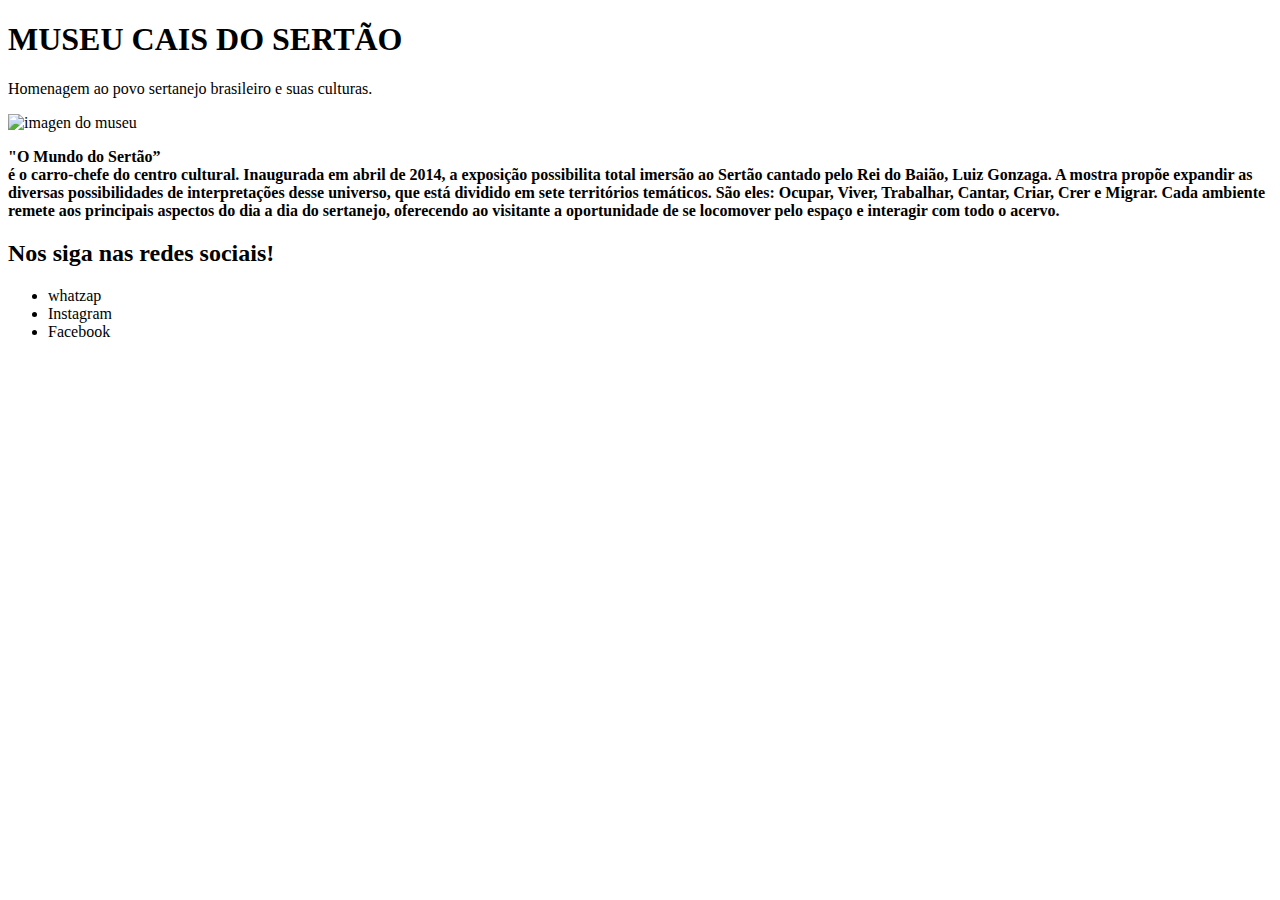
==== museu_html.html @ 1908ff6e "nova tela" ====
<!DOCTYPE html>

<html>
<head>
  <meta http-equiv="CONTENT-TYPE" content="text/html; charset=UTF-8">
  <title>Museu/cais do sertão</title>
</head>
<body>
  <header>
    <h1>MUSEU CAIS DO SERTÃO</h1>
  <p> Homenagem ao povo sertanejo brasileiro e suas culturas.</p>
  </header>
    <men>
       <img src=""		alt="imagen do museu">
      <p>
        <b>
       "O Mundo do Sertão”<br> é o carro-chefe do centro cultural. Inaugurada em abril de 2014, a exposição possibilita total imersão ao Sertão cantado pelo Rei do Baião, Luiz Gonzaga.
              A mostra propõe expandir as diversas possibilidades de interpretações desse universo, que está dividido em sete territórios temáticos. São eles: Ocupar, Viver, Trabalhar, Cantar, Criar, Crer e Migrar.
Cada ambiente remete aos principais aspectos do dia a dia do sertanejo, oferecendo ao visitante a oportunidade de se locomover pelo espaço e interagir com todo o acervo.
        </b>
       </p>
    </men>
          <footer>
          <h2>Nos  siga nas redes sociais!</h2>
          <ul>
          <li>whatzap</li>
          <li>Instagram</li>
          <li>Facebook</li>
          </ul>
          </footer>
</body>
       
</html>
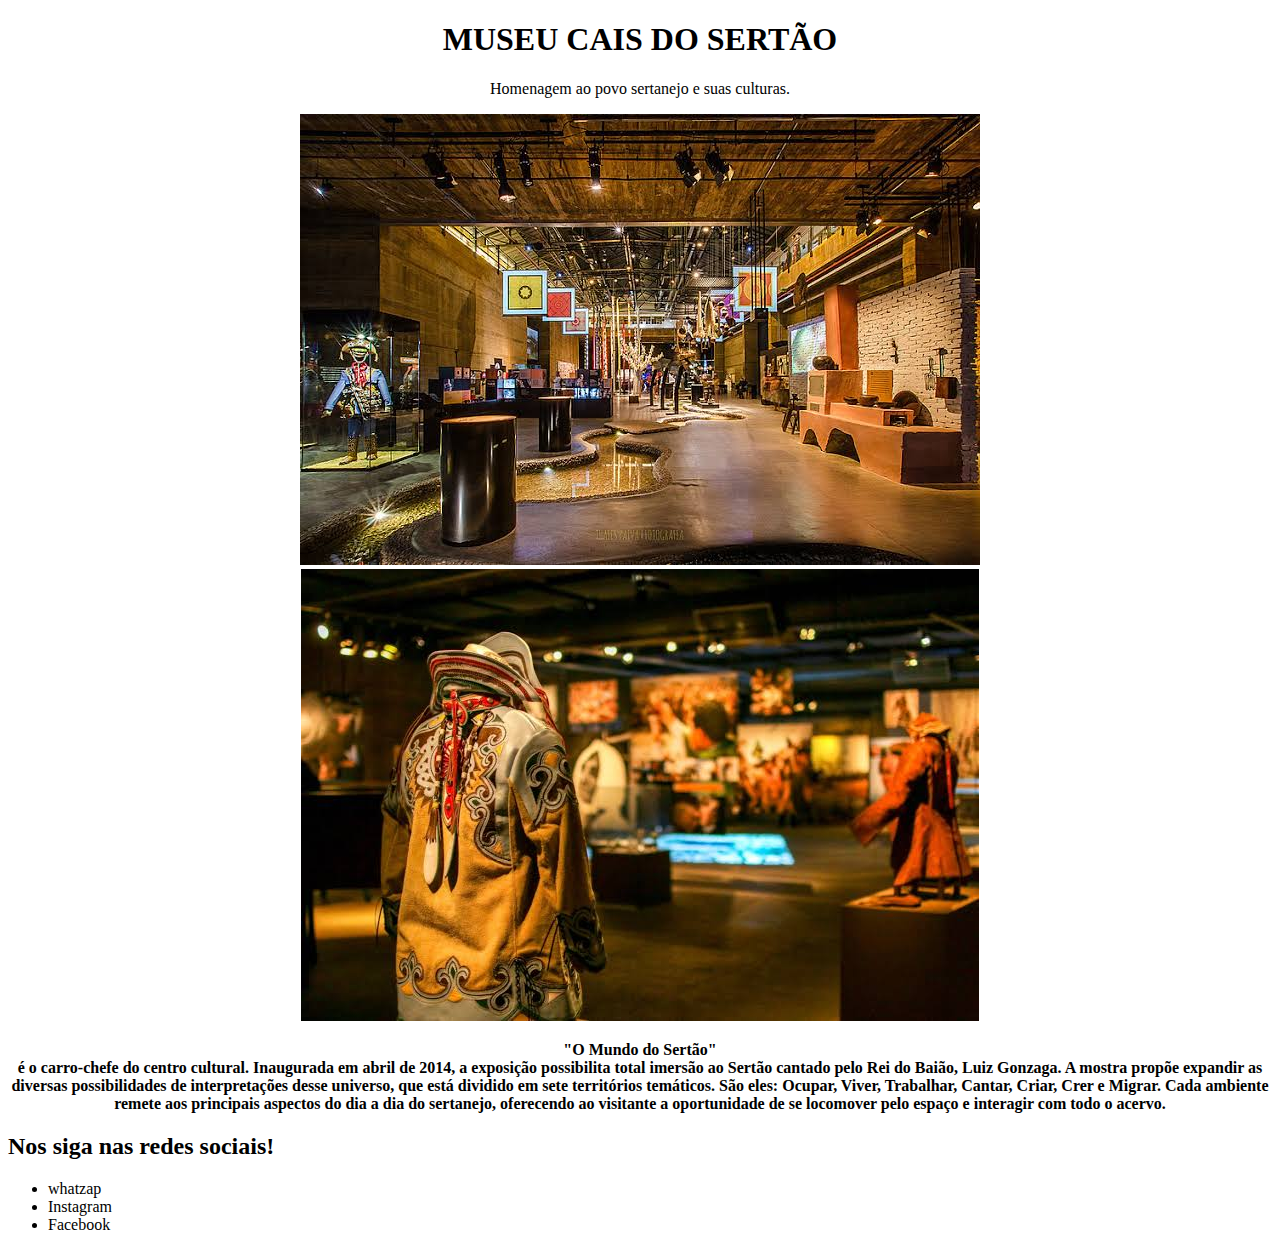
==== commit 1abd9022: "atividade_proz" ====
--- a/museu_html.html
+++ b/museu_html.html
@@ -6,20 +6,23 @@
   <title>Museu/cais do sertão</title>
 </head>
 <body>
-  <header>
-    <h1>MUSEU CAIS DO SERTÃO</h1>
-  <p> Homenagem ao povo sertanejo brasileiro e suas culturas.</p>
-  </header>
-    <men>
-       <img src=""		alt="imagen do museu">
-      <p>
-        <b>
-       "O Mundo do Sertão”<br> é o carro-chefe do centro cultural. Inaugurada em abril de 2014, a exposição possibilita total imersão ao Sertão cantado pelo Rei do Baião, Luiz Gonzaga.
-              A mostra propõe expandir as diversas possibilidades de interpretações desse universo, que está dividido em sete territórios temáticos. São eles: Ocupar, Viver, Trabalhar, Cantar, Criar, Crer e Migrar.
-Cada ambiente remete aos principais aspectos do dia a dia do sertanejo, oferecendo ao visitante a oportunidade de se locomover pelo espaço e interagir com todo o acervo.
-        </b>
-       </p>
-    </men>
+  <center>
+    <header>
+       <h1>MUSEU CAIS DO SERTÃO</h1>
+       <p> Homenagem ao povo sertanejo e suas culturas.</p>
+       </header>
+           <men>
+            <img src="./-img.02/images (1).jpeg"		alt="imagen do museu">
+            <img src="./-img.02/images.jpeg" alt="imagen do museu">
+           <p>
+           <b>
+           "O Mundo do Sertão"<br> é o carro-chefe do centro cultural. Inaugurada em abril de 2014, a exposição possibilita total imersão ao Sertão cantado pelo Rei do Baião, Luiz Gonzaga.
+           A mostra propõe expandir as diversas possibilidades de interpretações desse universo, que está dividido em sete territórios temáticos. São eles: Ocupar, Viver, Trabalhar, Cantar, Criar, Crer e Migrar.
+           Cada ambiente remete aos principais aspectos do dia a dia do sertanejo, oferecendo ao visitante a oportunidade de se locomover pelo espaço e interagir com todo o acervo.
+           </b>
+           </p>
+           </men>
+  </center>
           <footer>
           <h2>Nos  siga nas redes sociais!</h2>
           <ul>
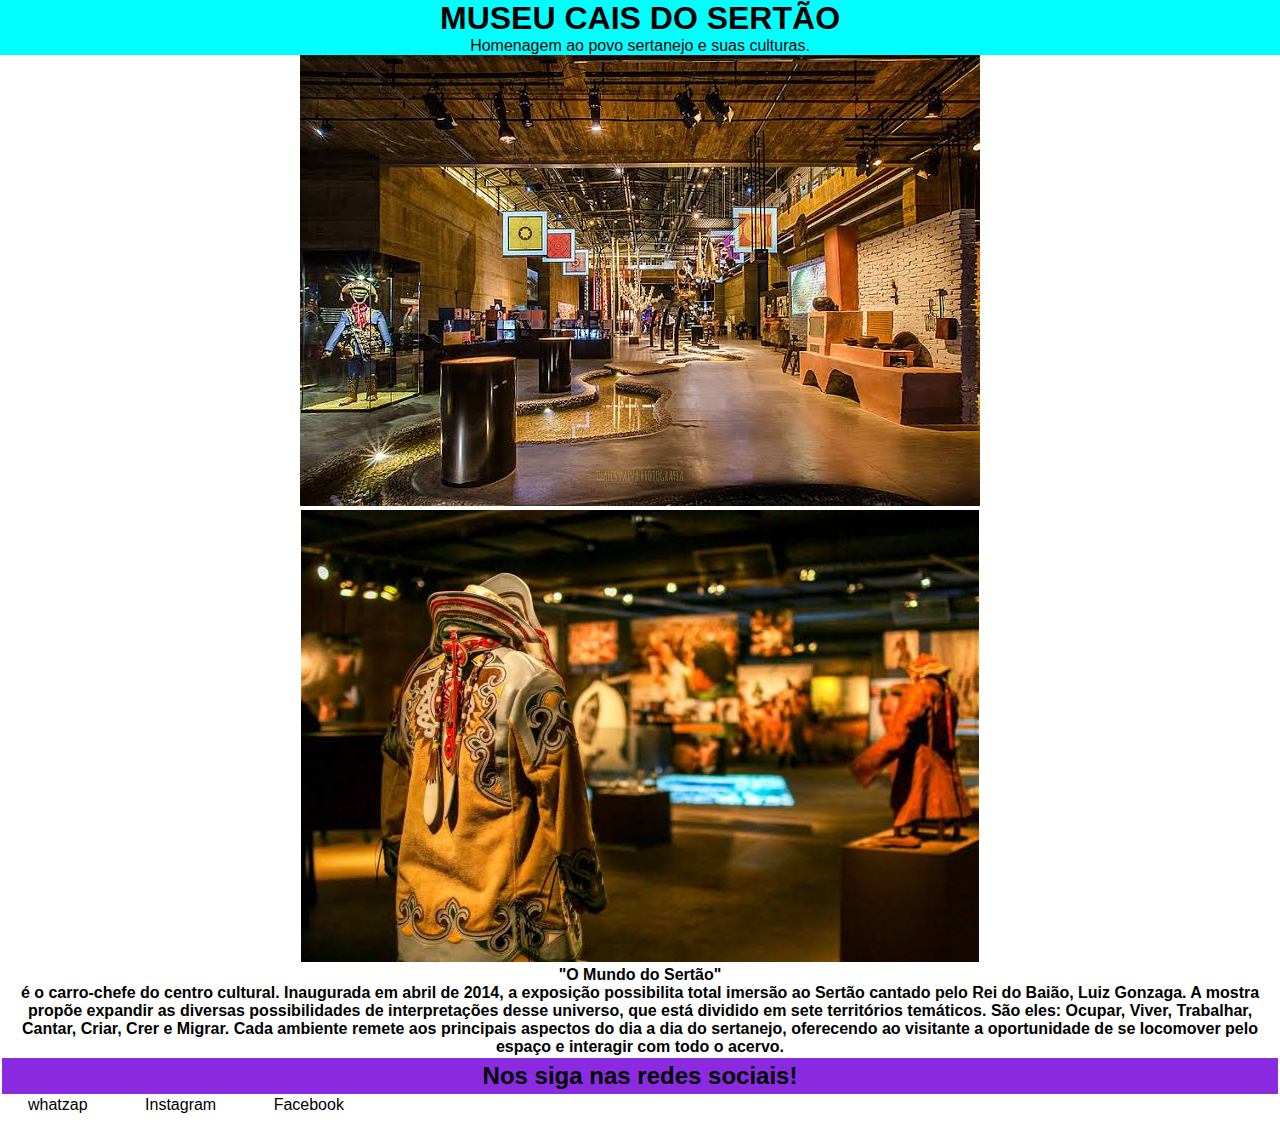
==== commit 0a86bd87: "implementação de css" ====
--- a/museu_html.html
+++ b/museu_html.html
@@ -3,7 +3,8 @@
 <html>
 <head>
   <meta http-equiv="CONTENT-TYPE" content="text/html; charset=UTF-8">
-  <title>Museu/cais do sertão</title>
+  <link rel="stylesheet" href="./css/style.css">
+ <title>Museu/cais do sertão</title>
 </head>
 <body>
   <center>
--- a/css/style.css
+++ b/css/style.css
@@ -0,0 +1,43 @@
+*{
+    font-family: 'maven pro' , sans-serif;
+    margin: 0;
+    padding: 0;
+   
+}
+
+header{
+    display:block;
+    text-align: center;
+    background-color: aqua;
+    justify-content: center; 
+}
+h2{
+    display: flex;
+    background-color: blueviolet;
+    justify-content:center;
+    margin: 2px;
+    padding: 4px;
+}
+nav{
+    display: flex;
+    background-color: blue;
+    justify-content:center;
+    
+    margin: 2px;
+    padding: 0;
+    
+    
+}
+
+ul li{
+    list-style: none;
+    margin: 5px;
+    padding: 0;
+    overflow: hidden;
+    display:inline;
+    color: black;
+    justify-content: space-between;
+    padding: 20px;
+    margin-left: 8px;
+}
+     
